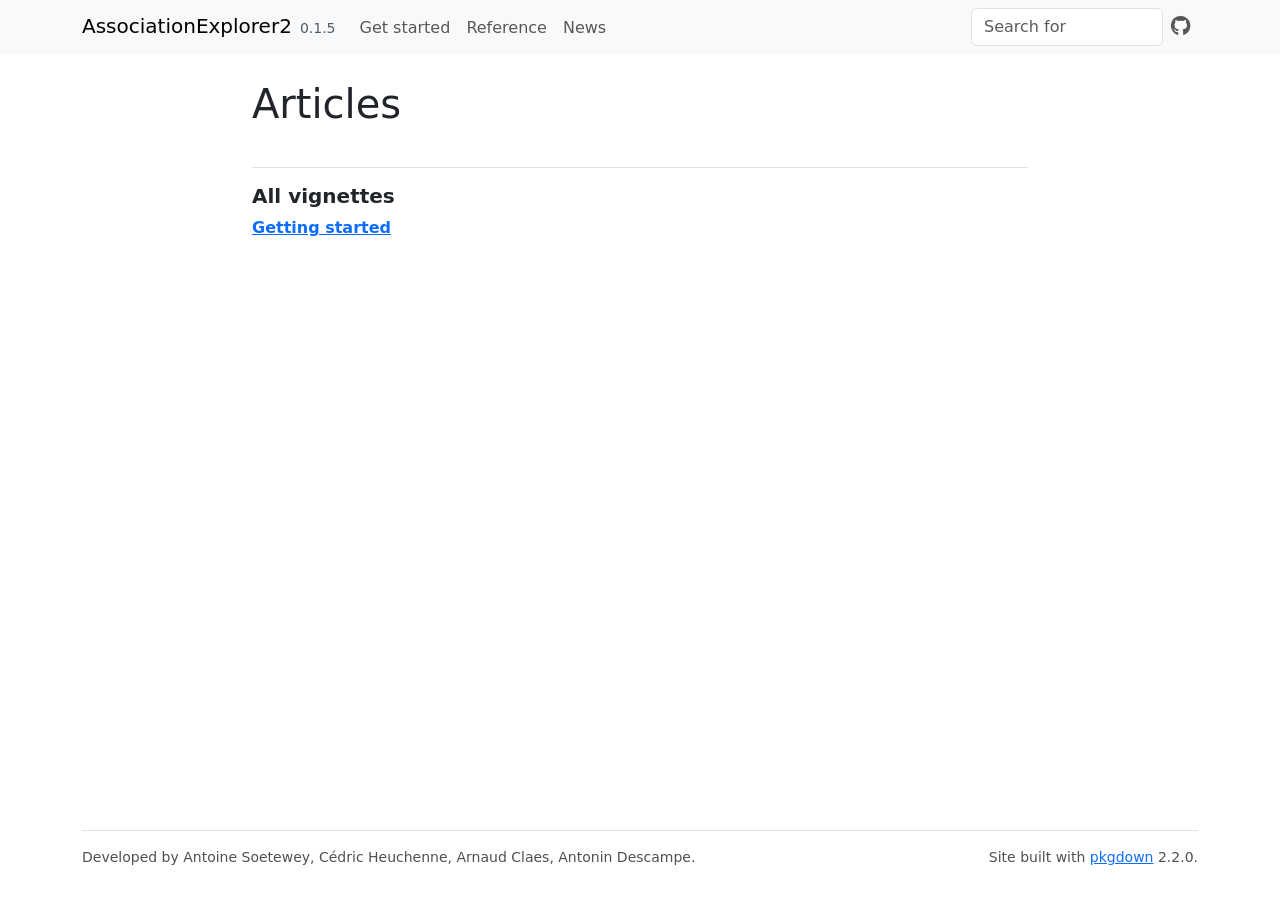
==== articles/index.html @ 71b10786 "Deploying to gh-pages from @ AntoineSoetewey/AssociationExplorer2@591ac37440a9308280c416d025b5a563c2" ====
<!DOCTYPE html>
<!-- Generated by pkgdown: do not edit by hand --><html lang="en"><head><meta http-equiv="Content-Type" content="text/html; charset=UTF-8"><meta charset="utf-8"><meta http-equiv="X-UA-Compatible" content="IE=edge"><meta name="viewport" content="width=device-width, initial-scale=1, shrink-to-fit=no"><title>Articles • AssociationExplorer2</title><script src="../deps/jquery-3.6.0/jquery-3.6.0.min.js"></script><meta name="viewport" content="width=device-width, initial-scale=1, shrink-to-fit=no"><link href="../deps/bootstrap-5.3.1/bootstrap.min.css" rel="stylesheet"><script src="../deps/bootstrap-5.3.1/bootstrap.bundle.min.js"></script><link href="../deps/font-awesome-6.5.2/css/all.min.css" rel="stylesheet"><link href="../deps/font-awesome-6.5.2/css/v4-shims.min.css" rel="stylesheet"><script src="../deps/headroom-0.11.0/headroom.min.js"></script><script src="../deps/headroom-0.11.0/jQuery.headroom.min.js"></script><script src="../deps/bootstrap-toc-1.0.1/bootstrap-toc.min.js"></script><script src="../deps/clipboard.js-2.0.11/clipboard.min.js"></script><script src="../deps/search-1.0.0/autocomplete.jquery.min.js"></script><script src="../deps/search-1.0.0/fuse.min.js"></script><script src="../deps/search-1.0.0/mark.min.js"></script><!-- pkgdown --><script src="../pkgdown.js"></script><meta property="og:title" content="Articles"></head><body>
    <a href="#main" class="visually-hidden-focusable">Skip to contents</a>


    <nav class="navbar navbar-expand-lg fixed-top bg-light" data-bs-theme="light" aria-label="Site navigation"><div class="container">

    <a class="navbar-brand me-2" href="../index.html">AssociationExplorer2</a>

    <small class="nav-text text-muted me-auto" data-bs-toggle="tooltip" data-bs-placement="bottom" title="">0.1.5</small>


    <button class="navbar-toggler" type="button" data-bs-toggle="collapse" data-bs-target="#navbar" aria-controls="navbar" aria-expanded="false" aria-label="Toggle navigation">
      <span class="navbar-toggler-icon"></span>
    </button>

    <div id="navbar" class="collapse navbar-collapse ms-3">
      <ul class="navbar-nav me-auto"><li class="nav-item"><a class="nav-link" href="../articles/getting-started.html">Get started</a></li>
<li class="nav-item"><a class="nav-link" href="../reference/index.html">Reference</a></li>
<li class="nav-item"><a class="nav-link" href="../news/index.html">News</a></li>
      </ul><ul class="navbar-nav"><li class="nav-item"><form class="form-inline" role="search">
 <input class="form-control" type="search" name="search-input" id="search-input" autocomplete="off" aria-label="Search site" placeholder="Search for" data-search-index="../search.json"></form></li>
<li class="nav-item"><a class="external-link nav-link" href="https://github.com/AntoineSoetewey/AssociationExplorer2/" aria-label="GitHub"><span class="fa fab fa-github fa-lg"></span></a></li>
      </ul></div>


  </div>
</nav><div class="container template-article-index">
<div class="row">
  <main id="main" class="col-md-9"><div class="page-header">

      <h1>Articles</h1>
    </div>

    <div class="section ">
      <h3>All vignettes</h3>
      <div class="section-desc"></div>

      <dl><dt><a href="getting-started.html">Getting started</a></dt>
        <dd>
      </dd></dl></div>
  </main></div>


    <footer><div class="pkgdown-footer-left">
  <p>Developed by Antoine Soetewey, Cédric Heuchenne, Arnaud Claes, Antonin Descampe.</p>
</div>

<div class="pkgdown-footer-right">
  <p>Site built with <a href="https://pkgdown.r-lib.org/" class="external-link">pkgdown</a> 2.2.0.</p>
</div>

    </footer></div>





  </body></html>
---- deps/font-awesome-6.5.2/css/v4-shims.min.css ----
/*!
 * Font Awesome Free 6.5.2 by @fontawesome - https://fontawesome.com
 * License - https://fontawesome.com/license/free (Icons: CC BY 4.0, Fonts: SIL OFL 1.1, Code: MIT License)
 * Copyright 2024 Fonticons, Inc.
 */
.fa.fa-glass:before{content:"\f000"}.fa.fa-envelope-o{font-family:"Font Awesome 6 Free";font-weight:400}.fa.fa-envelope-o:before{content:"\f0e0"}.fa.fa-star-o{font-family:"Font Awesome 6 Free";font-weight:400}.fa.fa-star-o:before{content:"\f005"}.fa.fa-close:before,.fa.fa-remove:before{content:"\f00d"}.fa.fa-gear:before{content:"\f013"}.fa.fa-trash-o{font-family:"Font Awesome 6 Free";font-weight:400}.fa.fa-trash-o:before{content:"\f2ed"}.fa.fa-home:before{content:"\f015"}.fa.fa-file-o{font-family:"Font Awesome 6 Free";font-weight:400}.fa.fa-file-o:before{content:"\f15b"}.fa.fa-clock-o{font-family:"Font Awesome 6 Free";font-weight:400}.fa.fa-clock-o:before{content:"\f017"}.fa.fa-arrow-circle-o-down{font-family:"Font Awesome 6 Free";font-weight:400}.fa.fa-arrow-circle-o-down:before{content:"\f358"}.fa.fa-arrow-circle-o-up{font-family:"Font Awesome 6 Free";font-weight:400}.fa.fa-arrow-circle-o-up:before{content:"\f35b"}.fa.fa-play-circle-o{font-family:"Font Awesome 6 Free";font-weight:400}.fa.fa-play-circle-o:before{content:"\f144"}.fa.fa-repeat:before,.fa.fa-rotate-right:before{content:"\f01e"}.fa.fa-refresh:before{content:"\f021"}.fa.fa-list-alt{font-family:"Font Awesome 6 Free";font-weight:400}.fa.fa-list-alt:before{content:"\f022"}.fa.fa-dedent:before{content:"\f03b"}.fa.fa-video-camera:before{content:"\f03d"}.fa.fa-picture-o{font-family:"Font Awesome 6 Free";font-weight:400}.fa.fa-picture-o:before{content:"\f03e"}.fa.fa-photo{font-family:"Font Awesome 6 Free";font-weight:400}.fa.fa-photo:before{content:"\f03e"}.fa.fa-image{font-family:"Font Awesome 6 Free";font-weight:400}.fa.fa-image:before{content:"\f03e"}.fa.fa-map-marker:before{content:"\f3c5"}.fa.fa-pencil-square-o{font-family:"Font Awesome 6 Free";font-weight:400}.fa.fa-pencil-square-o:before{content:"\f044"}.fa.fa-edit{font-family:"Font Awesome 6 Free";font-weight:400}.fa.fa-edit:before{content:"\f044"}.fa.fa-share-square-o:before{content:"\f14d"}.fa.fa-check-square-o{font-family:"Font Awesome 6 Free";font-weight:400}.fa.fa-check-square-o:before{content:"\f14a"}.fa.fa-arrows:before{content:"\f0b2"}.fa.fa-times-circle-o{font-family:"Font Awesome 6 Free";font-weight:400}.fa.fa-times-circle-o:before{content:"\f057"}.fa.fa-check-circle-o{font-family:"Font Awesome 6 Free";font-weight:400}.fa.fa-check-circle-o:before{content:"\f058"}.fa.fa-mail-forward:before{content:"\f064"}.fa.fa-expand:before{content:"\f424"}.fa.fa-compress:before{content:"\f422"}.fa.fa-eye,.fa.fa-eye-slash{font-family:"Font Awesome 6 Free";font-weight:400}.fa.fa-warning:before{content:"\f071"}.fa.fa-calendar:before{content:"\f073"}.fa.fa-arrows-v:before{content:"\f338"}.fa.fa-arrows-h:before{content:"\f337"}.fa.fa-bar-chart-o:before,.fa.fa-bar-chart:before{content:"\e0e3"}.fa.fa-twitter-square{font-family:"Font Awesome 6 Brands";font-weight:400}.fa.fa-twitter-square:before{content:"\f081"}.fa.fa-facebook-square{font-family:"Font Awesome 6 Brands";font-weight:400}.fa.fa-facebook-square:before{content:"\f082"}.fa.fa-gears:before{content:"\f085"}.fa.fa-thumbs-o-up{font-family:"Font Awesome 6 Free";font-weight:400}.fa.fa-thumbs-o-up:before{content:"\f164"}.fa.fa-thumbs-o-down{font-family:"Font Awesome 6 Free";font-weight:400}.fa.fa-thumbs-o-down:before{content:"\f165"}.fa.fa-heart-o{font-family:"Font Awesome 6 Free";font-weight:400}.fa.fa-heart-o:before{content:"\f004"}.fa.fa-sign-out:before{content:"\f2f5"}.fa.fa-linkedin-square{font-family:"Font Awesome 6 Brands";font-weight:400}.fa.fa-linkedin-square:before{content:"\f08c"}.fa.fa-thumb-tack:before{content:"\f08d"}.fa.fa-external-link:before{content:"\f35d"}.fa.fa-sign-in:before{content:"\f2f6"}.fa.fa-github-square{font-family:"Font Awesome 6 Brands";font-weight:400}.fa.fa-github-square:before{content:"\f092"}.fa.fa-lemon-o{font-family:"Font Awesome 6 Free";font-weight:400}.fa.fa-lemon-o:before{content:"\f094"}.fa.fa-square-o{font-family:"Font Awesome 6 Free";font-weight:400}.fa.fa-square-o:before{content:"\f0c8"}.fa.fa-bookmark-o{font-family:"Font Awesome 6 Free";font-weight:400}.fa.fa-bookmark-o:before{content:"\f02e"}.fa.fa-facebook,.fa.fa-twitter{font-family:"Font Awesome 6 Brands";font-weight:400}.fa.fa-facebook:before{content:"\f39e"}.fa.fa-facebook-f{font-family:"Font Awesome 6 Brands";font-weight:400}.fa.fa-facebook-f:before{content:"\f39e"}.fa.fa-github{font-family:"Font Awesome 6 Brands";font-weight:400}.fa.fa-credit-card{font-family:"Font Awesome 6 Free";font-weight:400}.fa.fa-feed:before{content:"\f09e"}.fa.fa-hdd-o{font-family:"Font Awesome 6 Free";font-weight:400}.fa.fa-hdd-o:before{content:"\f0a0"}.fa.fa-hand-o-right{font-family:"Font Awesome 6 Free";font-weight:400}.fa.fa-hand-o-right:before{content:"\f0a4"}.fa.fa-hand-o-left{font-family:"Font Awesome 6 Free";font-weight:400}.fa.fa-hand-o-left:before{content:"\f0a5"}.fa.fa-hand-o-up{font-family:"Font Awesome 6 Free";font-weight:400}.fa.fa-hand-o-up:before{content:"\f0a6"}.fa.fa-hand-o-down{font-family:"Font Awesome 6 Free";font-weight:400}.fa.fa-hand-o-down:before{content:"\f0a7"}.fa.fa-globe:before{content:"\f57d"}.fa.fa-tasks:before{content:"\f828"}.fa.fa-arrows-alt:before{content:"\f31e"}.fa.fa-group:before{content:"\f0c0"}.fa.fa-chain:before{content:"\f0c1"}.fa.fa-cut:before{content:"\f0c4"}.fa.fa-files-o{font-family:"Font Awesome 6 Free";font-weight:400}.fa.fa-files-o:before{content:"\f0c5"}.fa.fa-floppy-o{font-family:"Font Awesome 6 Free";font-weight:400}.fa.fa-floppy-o:before{content:"\f0c7"}.fa.fa-save{font-family:"Font Awesome 6 Free";font-weight:400}.fa.fa-save:before{content:"\f0c7"}.fa.fa-navicon:before,.fa.fa-reorder:before{content:"\f0c9"}.fa.fa-magic:before{content:"\e2ca"}.fa.fa-pinterest,.fa.fa-pinterest-square{font-family:"Font Awesome 6 Brands";font-weight:400}.fa.fa-pinterest-square:before{content:"\f0d3"}.fa.fa-google-plus-square{font-family:"Font Awesome 6 Brands";font-weight:400}.fa.fa-google-plus-square:before{content:"\f0d4"}.fa.fa-google-plus{font-family:"Font Awesome 6 Brands";font-weight:400}.fa.fa-google-plus:before{content:"\f0d5"}.fa.fa-money:before{content:"\f3d1"}.fa.fa-unsorted:before{content:"\f0dc"}.fa.fa-sort-desc:before{content:"\f0dd"}.fa.fa-sort-asc:before{content:"\f0de"}.fa.fa-linkedin{font-family:"Font Awesome 6 Brands";font-weight:400}.fa.fa-linkedin:before{content:"\f0e1"}.fa.fa-rotate-left:before{content:"\f0e2"}.fa.fa-legal:before{content:"\f0e3"}.fa.fa-dashboard:before,.fa.fa-tachometer:before{content:"\f625"}.fa.fa-comment-o{font-family:"Font Awesome 6 Free";font-weight:400}.fa.fa-comment-o:before{content:"\f075"}.fa.fa-comments-o{font-family:"Font Awesome 6 Free";font-weight:400}.fa.fa-comments-o:before{content:"\f086"}.fa.fa-flash:before{content:"\f0e7"}.fa.fa-clipboard:before{content:"\f0ea"}.fa.fa-lightbulb-o{font-family:"Font Awesome 6 Free";font-weight:400}.fa.fa-lightbulb-o:before{content:"\f0eb"}.fa.fa-exchange:before{content:"\f362"}.fa.fa-cloud-download:before{content:"\f0ed"}.fa.fa-cloud-upload:before{content:"\f0ee"}.fa.fa-bell-o{font-family:"Font Awesome 6 Free";font-weight:400}.fa.fa-bell-o:before{content:"\f0f3"}.fa.fa-cutlery:before{content:"\f2e7"}.fa.fa-file-text-o{font-family:"Font Awesome 6 Free";font-weight:400}.fa.fa-file-text-o:before{content:"\f15c"}.fa.fa-building-o{font-family:"Font Awesome 6 Free";font-weight:400}.fa.fa-building-o:before{content:"\f1ad"}.fa.fa-hospital-o{font-family:"Font Awesome 6 Free";font-weight:400}.fa.fa-hospital-o:before{content:"\f0f8"}.fa.fa-tablet:before{content:"\f3fa"}.fa.fa-mobile-phone:before,.fa.fa-mobile:before{content:"\f3cd"}.fa.fa-circle-o{font-family:"Font Awesome 6 Free";font-weight:400}.fa.fa-circle-o:before{content:"\f111"}.fa.fa-mail-reply:before{content:"\f3e5"}.fa.fa-github-alt{font-family:"Font Awesome 6 Brands";font-weight:400}.fa.fa-folder-o{font-family:"Font Awesome 6 Free";font-weight:400}.fa.fa-folder-o:before{content:"\f07b"}.fa.fa-folder-open-o{font-family:"Font Awesome 6 Free";font-weight:400}.fa.fa-folder-open-o:before{content:"\f07c"}.fa.fa-smile-o{font-family:"Font Awesome 6 Free";font-weight:400}.fa.fa-smile-o:before{content:"\f118"}.fa.fa-frown-o{font-family:"Font Awesome 6 Free";font-weight:400}.fa.fa-frown-o:before{content:"\f119"}.fa.fa-meh-o{font-family:"Font Awesome 6 Free";font-weight:400}.fa.fa-meh-o:before{content:"\f11a"}.fa.fa-keyboard-o{font-family:"Font Awesome 6 Free";font-weight:400}.fa.fa-keyboard-o:before{content:"\f11c"}.fa.fa-flag-o{font-family:"Font Awesome 6 Free";font-weight:400}.fa.fa-flag-o:before{content:"\f024"}.fa.fa-mail-reply-all:before{content:"\f122"}.fa.fa-star-half-o{font-family:"Font Awesome 6 Free";font-weight:400}.fa.fa-star-half-o:before{content:"\f5c0"}.fa.fa-star-half-empty{font-family:"Font Awesome 6 Free";font-weight:400}.fa.fa-star-half-empty:before{content:"\f5c0"}.fa.fa-star-half-full{font-family:"Font Awesome 6 Free";font-weight:400}.fa.fa-star-half-full:before{content:"\f5c0"}.fa.fa-code-fork:before{content:"\f126"}.fa.fa-chain-broken:before,.fa.fa-unlink:before{content:"\f127"}.fa.fa-calendar-o{font-family:"Font Awesome 6 Free";font-weight:400}.fa.fa-calendar-o:before{content:"\f133"}.fa.fa-css3,.fa.fa-html5,.fa.fa-maxcdn{font-family:"Font Awesome 6 Brands";font-weight:400}.fa.fa-unlock-alt:before{content:"\f09c"}.fa.fa-minus-square-o{font-family:"Font Awesome 6 Free";font-weight:400}.fa.fa-minus-square-o:before{content:"\f146"}.fa.fa-level-up:before{content:"\f3bf"}.fa.fa-level-down:before{content:"\f3be"}.fa.fa-pencil-square:before{content:"\f14b"}.fa.fa-external-link-square:before{content:"\f360"}.fa.fa-compass{font-family:"Font Awesome 6 Free";font-weight:400}.fa.fa-caret-square-o-down{font-family:"Font Awesome 6 Free";font-weight:400}.fa.fa-caret-square-o-down:before{content:"\f150"}.fa.fa-toggle-down{font-family:"Font Awesome 6 Free";font-weight:400}.fa.fa-toggle-down:before{content:"\f150"}.fa.fa-caret-square-o-up{font-family:"Font Awesome 6 Free";font-weight:400}.fa.fa-caret-square-o-up:before{content:"\f151"}.fa.fa-toggle-up{font-family:"Font Awesome 6 Free";font-weight:400}.fa.fa-toggle-up:before{content:"\f151"}.fa.fa-caret-square-o-right{font-family:"Font Awesome 6 Free";font-weight:400}.fa.fa-caret-square-o-right:before{content:"\f152"}.fa.fa-toggle-right{font-family:"Font Awesome 6 Free";font-weight:400}.fa.fa-toggle-right:before{content:"\f152"}.fa.fa-eur:before,.fa.fa-euro:before{content:"\f153"}.fa.fa-gbp:before{content:"\f154"}.fa.fa-dollar:before,.fa.fa-usd:before{content:"\24"}.fa.fa-inr:before,.fa.fa-rupee:before{content:"\e1bc"}.fa.fa-cny:before,.fa.fa-jpy:before,.fa.fa-rmb:before,.fa.fa-yen:before{content:"\f157"}.fa.fa-rouble:before,.fa.fa-rub:before,.fa.fa-ruble:before{content:"\f158"}.fa.fa-krw:before,.fa.fa-won:before{content:"\f159"}.fa.fa-bitcoin,.fa.fa-btc{font-family:"Font Awesome 6 Brands";font-weight:400}.fa.fa-bitcoin:before{content:"\f15a"}.fa.fa-file-text:before{content:"\f15c"}.fa.fa-sort-alpha-asc:before{content:"\f15d"}.fa.fa-sort-alpha-desc:before{content:"\f881"}.fa.fa-sort-amount-asc:before{content:"\f884"}.fa.fa-sort-amount-desc:before{content:"\f160"}.fa.fa-sort-numeric-asc:before{content:"\f162"}.fa.fa-sort-numeric-desc:before{content:"\f886"}.fa.fa-youtube-square{font-family:"Font Awesome 6 Brands";font-weight:400}.fa.fa-youtube-square:before{content:"\f431"}.fa.fa-xing,.fa.fa-xing-square,.fa.fa-youtube{font-family:"Font Awesome 6 Brands";font-weight:400}.fa.fa-xing-square:before{content:"\f169"}.fa.fa-youtube-play{font-family:"Font Awesome 6 Brands";font-weight:400}.fa.fa-youtube-play:before{content:"\f167"}.fa.fa-adn,.fa.fa-bitbucket,.fa.fa-bitbucket-square,.fa.fa-dropbox,.fa.fa-flickr,.fa.fa-instagram,.fa.fa-stack-overflow{font-family:"Font Awesome 6 Brands";font-weight:400}.fa.fa-bitbucket-square:before{content:"\f171"}.fa.fa-tumblr,.fa.fa-tumblr-square{font-family:"Font Awesome 6 Brands";font-weight:400}.fa.fa-tumblr-square:before{content:"\f174"}.fa.fa-long-arrow-down:before{content:"\f309"}.fa.fa-long-arrow-up:before{content:"\f30c"}.fa.fa-long-arrow-left:before{content:"\f30a"}.fa.fa-long-arrow-right:before{content:"\f30b"}.fa.fa-android,.fa.fa-apple,.fa.fa-dribbble,.fa.fa-foursquare,.fa.fa-gittip,.fa.fa-gratipay,.fa.fa-linux,.fa.fa-skype,.fa.fa-trello,.fa.fa-windows{font-family:"Font Awesome 6 Brands";font-weight:400}.fa.fa-gittip:before{content:"\f184"}.fa.fa-sun-o{font-family:"Font Awesome 6 Free";font-weight:400}.fa.fa-sun-o:before{content:"\f185"}.fa.fa-moon-o{font-family:"Font Awesome 6 Free";font-weight:400}.fa.fa-moon-o:before{content:"\f186"}.fa.fa-pagelines,.fa.fa-renren,.fa.fa-stack-exchange,.fa.fa-vk,.fa.fa-weibo{font-family:"Font Awesome 6 Brands";font-weight:400}.fa.fa-arrow-circle-o-right{font-family:"Font Awesome 6 Free";font-weight:400}.fa.fa-arrow-circle-o-right:before{content:"\f35a"}.fa.fa-arrow-circle-o-left{font-family:"Font Awesome 6 Free";font-weight:400}.fa.fa-arrow-circle-o-left:before{content:"\f359"}.fa.fa-caret-square-o-left{font-family:"Font Awesome 6 Free";font-weight:400}.fa.fa-caret-square-o-left:before{content:"\f191"}.fa.fa-toggle-left{font-family:"Font Awesome 6 Free";font-weight:400}.fa.fa-toggle-left:before{content:"\f191"}.fa.fa-dot-circle-o{font-family:"Font Awesome 6 Free";font-weight:400}.fa.fa-dot-circle-o:before{content:"\f192"}.fa.fa-vimeo-square{font-family:"Font Awesome 6 Brands";font-weight:400}.fa.fa-vimeo-square:before{content:"\f194"}.fa.fa-try:before,.fa.fa-turkish-lira:before{content:"\e2bb"}.fa.fa-plus-square-o{font-family:"Font Awesome 6 Free";font-weight:400}.fa.fa-plus-square-o:before{content:"\f0fe"}.fa.fa-openid,.fa.fa-slack,.fa.fa-wordpress{font-family:"Font Awesome 6 Brands";font-weight:400}.fa.fa-bank:before,.fa.fa-institution:before{content:"\f19c"}.fa.fa-mortar-board:before{content:"\f19d"}.fa.fa-google,.fa.fa-reddit,.fa.fa-reddit-square,.fa.fa-yahoo{font-family:"Font Awesome 6 Brands";font-weight:400}.fa.fa-reddit-square:before{content:"\f1a2"}.fa.fa-behance,.fa.fa-behance-square,.fa.fa-delicious,.fa.fa-digg,.fa.fa-drupal,.fa.fa-joomla,.fa.fa-pied-piper-alt,.fa.fa-pied-piper-pp,.fa.fa-stumbleupon,.fa.fa-stumbleupon-circle{font-family:"Font Awesome 6 Brands";font-weight:400}.fa.fa-behance-square:before{content:"\f1b5"}.fa.fa-steam,.fa.fa-steam-square{font-family:"Font Awesome 6 Brands";font-weight:400}.fa.fa-steam-square:before{content:"\f1b7"}.fa.fa-automobile:before{content:"\f1b9"}.fa.fa-cab:before{content:"\f1ba"}.fa.fa-deviantart,.fa.fa-soundcloud,.fa.fa-spotify{font-family:"Font Awesome 6 Brands";font-weight:400}.fa.fa-file-pdf-o{font-family:"Font Awesome 6 Free";font-weight:400}.fa.fa-file-pdf-o:before{content:"\f1c1"}.fa.fa-file-word-o{font-family:"Font Awesome 6 Free";font-weight:400}.fa.fa-file-word-o:before{content:"\f1c2"}.fa.fa-file-excel-o{font-family:"Font Awesome 6 Free";font-weight:400}.fa.fa-file-excel-o:before{content:"\f1c3"}.fa.fa-file-powerpoint-o{font-family:"Font Awesome 6 Free";font-weight:400}.fa.fa-file-powerpoint-o:before{content:"\f1c4"}.fa.fa-file-image-o{font-family:"Font Awesome 6 Free";font-weight:400}.fa.fa-file-image-o:before{content:"\f1c5"}.fa.fa-file-photo-o{font-family:"Font Awesome 6 Free";font-weight:400}.fa.fa-file-photo-o:before{content:"\f1c5"}.fa.fa-file-picture-o{font-family:"Font Awesome 6 Free";font-weight:400}.fa.fa-file-picture-o:before{content:"\f1c5"}.fa.fa-file-archive-o{font-family:"Font Awesome 6 Free";font-weight:400}.fa.fa-file-archive-o:before{content:"\f1c6"}.fa.fa-file-zip-o{font-family:"Font Awesome 6 Free";font-weight:400}.fa.fa-file-zip-o:before{content:"\f1c6"}.fa.fa-file-audio-o{font-family:"Font Awesome 6 Free";font-weight:400}.fa.fa-file-audio-o:before{content:"\f1c7"}.fa.fa-file-sound-o{font-family:"Font Awesome 6 Free";font-weight:400}.fa.fa-file-sound-o:before{content:"\f1c7"}.fa.fa-file-video-o{font-family:"Font Awesome 6 Free";font-weight:400}.fa.fa-file-video-o:before{content:"\f1c8"}.fa.fa-file-movie-o{font-family:"Font Awesome 6 Free";font-weight:400}.fa.fa-file-movie-o:before{content:"\f1c8"}.fa.fa-file-code-o{font-family:"Font Awesome 6 Free";font-weight:400}.fa.fa-file-code-o:before{content:"\f1c9"}.fa.fa-codepen,.fa.fa-jsfiddle,.fa.fa-vine{font-family:"Font Awesome 6 Brands";font-weight:400}.fa.fa-life-bouy:before,.fa.fa-life-buoy:before,.fa.fa-life-saver:before,.fa.fa-support:before{content:"\f1cd"}.fa.fa-circle-o-notch:before{content:"\f1ce"}.fa.fa-ra,.fa.fa-rebel{font-family:"Font Awesome 6 Brands";font-weight:400}.fa.fa-ra:before{content:"\f1d0"}.fa.fa-resistance{font-family:"Font Awesome 6 Brands";font-weight:400}.fa.fa-resistance:before{content:"\f1d0"}.fa.fa-empire,.fa.fa-ge{font-family:"Font Awesome 6 Brands";font-weight:400}.fa.fa-ge:before{content:"\f1d1"}.fa.fa-git-square{font-family:"Font Awesome 6 Brands";font-weight:400}.fa.fa-git-square:before{content:"\f1d2"}.fa.fa-git,.fa.fa-hacker-news,.fa.fa-y-combinator-square{font-family:"Font Awesome 6 Brands";font-weight:400}.fa.fa-y-combinator-square:before{content:"\f1d4"}.fa.fa-yc-square{font-family:"Font Awesome 6 Brands";font-weight:400}.fa.fa-yc-square:before{content:"\f1d4"}.fa.fa-qq,.fa.fa-tencent-weibo,.fa.fa-wechat,.fa.fa-weixin{font-family:"Font Awesome 6 Brands";font-weight:400}.fa.fa-wechat:before{content:"\f1d7"}.fa.fa-send:before{content:"\f1d8"}.fa.fa-paper-plane-o{font-family:"Font Awesome 6 Free";font-weight:400}.fa.fa-paper-plane-o:before{content:"\f1d8"}.fa.fa-send-o{font-family:"Font Awesome 6 Free";font-weight:400}.fa.fa-send-o:before{content:"\f1d8"}.fa.fa-circle-thin{font-family:"Font Awesome 6 Free";font-weight:400}.fa.fa-circle-thin:before{content:"\f111"}.fa.fa-header:before{content:"\f1dc"}.fa.fa-futbol-o{font-family:"Font Awesome 6 Free";font-weight:400}.fa.fa-futbol-o:before{content:"\f1e3"}.fa.fa-soccer-ball-o{font-family:"Font Awesome 6 Free";font-weight:400}.fa.fa-soccer-ball-o:before{content:"\f1e3"}.fa.fa-slideshare,.fa.fa-twitch,.fa.fa-yelp{font-family:"Font Awesome 6 Brands";font-weight:400}.fa.fa-newspaper-o{font-family:"Font Awesome 6 Free";font-weight:400}.fa.fa-newspaper-o:before{content:"\f1ea"}.fa.fa-cc-amex,.fa.fa-cc-discover,.fa.fa-cc-mastercard,.fa.fa-cc-paypal,.fa.fa-cc-stripe,.fa.fa-cc-visa,.fa.fa-google-wallet,.fa.fa-paypal{font-family:"Font Awesome 6 Brands";font-weight:400}.fa.fa-bell-slash-o{font-family:"Font Awesome 6 Free";font-weight:400}.fa.fa-bell-slash-o:before{content:"\f1f6"}.fa.fa-trash:before{content:"\f2ed"}.fa.fa-copyright{font-family:"Font Awesome 6 Free";font-weight:400}.fa.fa-eyedropper:before{content:"\f1fb"}.fa.fa-area-chart:before{content:"\f1fe"}.fa.fa-pie-chart:before{content:"\f200"}.fa.fa-line-chart:before{content:"\f201"}.fa.fa-lastfm,.fa.fa-lastfm-square{font-family:"Font Awesome 6 Brands";font-weight:400}.fa.fa-lastfm-square:before{content:"\f203"}.fa.fa-angellist,.fa.fa-ioxhost{font-family:"Font Awesome 6 Brands";font-weight:400}.fa.fa-cc{font-family:"Font Awesome 6 Free";font-weight:400}.fa.fa-cc:before{content:"\f20a"}.fa.fa-ils:before,.fa.fa-shekel:before,.fa.fa-sheqel:before{content:"\f20b"}.fa.fa-buysellads,.fa.fa-connectdevelop,.fa.fa-dashcube,.fa.fa-forumbee,.fa.fa-leanpub,.fa.fa-sellsy,.fa.fa-shirtsinbulk,.fa.fa-simplybuilt,.fa.fa-skyatlas{font-family:"Font Awesome 6 Brands";font-weight:400}.fa.fa-diamond{font-family:"Font Awesome 6 Free";font-weight:400}.fa.fa-diamond:before{content:"\f3a5"}.fa.fa-intersex:before,.fa.fa-transgender:before{content:"\f224"}.fa.fa-transgender-alt:before{content:"\f225"}.fa.fa-facebook-official{font-family:"Font Awesome 6 Brands";font-weight:400}.fa.fa-facebook-official:before{content:"\f09a"}.fa.fa-pinterest-p,.fa.fa-whatsapp{font-family:"Font Awesome 6 Brands";font-weight:400}.fa.fa-hotel:before{content:"\f236"}.fa.fa-medium,.fa.fa-viacoin,.fa.fa-y-combinator,.fa.fa-yc{font-family:"Font Awesome 6 Brands";font-weight:400}.fa.fa-yc:before{content:"\f23b"}.fa.fa-expeditedssl,.fa.fa-opencart,.fa.fa-optin-monster{font-family:"Font Awesome 6 Brands";font-weight:400}.fa.fa-battery-4:before,.fa.fa-battery:before{content:"\f240"}.fa.fa-battery-3:before{content:"\f241"}.fa.fa-battery-2:before{content:"\f242"}.fa.fa-battery-1:before{content:"\f243"}.fa.fa-battery-0:before{content:"\f244"}.fa.fa-object-group,.fa.fa-object-ungroup,.fa.fa-sticky-note-o{font-family:"Font Awesome 6 Free";font-weight:400}.fa.fa-sticky-note-o:before{content:"\f249"}.fa.fa-cc-diners-club,.fa.fa-cc-jcb{font-family:"Font Awesome 6 Brands";font-weight:400}.fa.fa-clone{font-family:"Font Awesome 6 Free";font-weight:400}.fa.fa-hourglass-o:before{content:"\f254"}.fa.fa-hourglass-1:before{content:"\f251"}.fa.fa-hourglass-2:before{content:"\f252"}.fa.fa-hourglass-3:before{content:"\f253"}.fa.fa-hand-rock-o{font-family:"Font Awesome 6 Free";font-weight:400}.fa.fa-hand-rock-o:before{content:"\f255"}.fa.fa-hand-grab-o{font-family:"Font Awesome 6 Free";font-weight:400}.fa.fa-hand-grab-o:before{content:"\f255"}.fa.fa-hand-paper-o{font-family:"Font Awesome 6 Free";font-weight:400}.fa.fa-hand-paper-o:before{content:"\f256"}.fa.fa-hand-stop-o{font-family:"Font Awesome 6 Free";font-weight:400}.fa.fa-hand-stop-o:before{content:"\f256"}.fa.fa-hand-scissors-o{font-family:"Font Awesome 6 Free";font-weight:400}.fa.fa-hand-scissors-o:before{content:"\f257"}.fa.fa-hand-lizard-o{font-family:"Font Awesome 6 Free";font-weight:400}.fa.fa-hand-lizard-o:before{content:"\f258"}.fa.fa-hand-spock-o{font-family:"Font Awesome 6 Free";font-weight:400}.fa.fa-hand-spock-o:before{content:"\f259"}.fa.fa-hand-pointer-o{font-family:"Font Awesome 6 Free";font-weight:400}.fa.fa-hand-pointer-o:before{content:"\f25a"}.fa.fa-hand-peace-o{font-family:"Font Awesome 6 Free";font-weight:400}.fa.fa-hand-peace-o:before{content:"\f25b"}.fa.fa-registered{font-family:"Font Awesome 6 Free";font-weight:400}.fa.fa-creative-commons,.fa.fa-gg,.fa.fa-gg-circle,.fa.fa-odnoklassniki,.fa.fa-odnoklassniki-square{font-family:"Font Awesome 6 Brands";font-weight:400}.fa.fa-odnoklassniki-square:before{content:"\f264"}.fa.fa-chrome,.fa.fa-firefox,.fa.fa-get-pocket,.fa.fa-internet-explorer,.fa.fa-opera,.fa.fa-safari,.fa.fa-wikipedia-w{font-family:"Font Awesome 6 Brands";font-weight:400}.fa.fa-television:before{content:"\f26c"}.fa.fa-500px,.fa.fa-amazon,.fa.fa-contao{font-family:"Font Awesome 6 Brands";font-weight:400}.fa.fa-calendar-plus-o{font-family:"Font Awesome 6 Free";font-weight:400}.fa.fa-calendar-plus-o:before{content:"\f271"}.fa.fa-calendar-minus-o{font-family:"Font Awesome 6 Free";font-weight:400}.fa.fa-calendar-minus-o:before{content:"\f272"}.fa.fa-calendar-times-o{font-family:"Font Awesome 6 Free";font-weight:400}.fa.fa-calendar-times-o:before{content:"\f273"}.fa.fa-calendar-check-o{font-family:"Font Awesome 6 Free";font-weight:400}.fa.fa-calendar-check-o:before{content:"\f274"}.fa.fa-map-o{font-family:"Font Awesome 6 Free";font-weight:400}.fa.fa-map-o:before{content:"\f279"}.fa.fa-commenting:before{content:"\f4ad"}.fa.fa-commenting-o{font-family:"Font Awesome 6 Free";font-weight:400}.fa.fa-commenting-o:before{content:"\f4ad"}.fa.fa-houzz,.fa.fa-vimeo{font-family:"Font Awesome 6 Brands";font-weight:400}.fa.fa-vimeo:before{content:"\f27d"}.fa.fa-black-tie,.fa.fa-edge,.fa.fa-fonticons,.fa.fa-reddit-alien{font-family:"Font Awesome 6 Brands";font-weight:400}.fa.fa-credit-card-alt:before{content:"\f09d"}.fa.fa-codiepie,.fa.fa-fort-awesome,.fa.fa-mixcloud,.fa.fa-modx,.fa.fa-product-hunt,.fa.fa-scribd,.fa.fa-usb{font-family:"Font Awesome 6 Brands";font-weight:400}.fa.fa-pause-circle-o{font-family:"Font Awesome 6 Free";font-weight:400}.fa.fa-pause-circle-o:before{content:"\f28b"}.fa.fa-stop-circle-o{font-family:"Font Awesome 6 Free";font-weight:400}.fa.fa-stop-circle-o:before{content:"\f28d"}.fa.fa-bluetooth,.fa.fa-bluetooth-b,.fa.fa-envira,.fa.fa-gitlab,.fa.fa-wheelchair-alt,.fa.fa-wpbeginner,.fa.fa-wpforms{font-family:"Font Awesome 6 Brands";font-weight:400}.fa.fa-wheelchair-alt:before{content:"\f368"}.fa.fa-question-circle-o{font-family:"Font Awesome 6 Free";font-weight:400}.fa.fa-question-circle-o:before{content:"\f059"}.fa.fa-volume-control-phone:before{content:"\f2a0"}.fa.fa-asl-interpreting:before{content:"\f2a3"}.fa.fa-deafness:before,.fa.fa-hard-of-hearing:before{content:"\f2a4"}.fa.fa-glide,.fa.fa-glide-g{font-family:"Font Awesome 6 Brands";font-weight:400}.fa.fa-signing:before{content:"\f2a7"}.fa.fa-viadeo,.fa.fa-viadeo-square{font-family:"Font Awesome 6 Brands";font-weight:400}.fa.fa-viadeo-square:before{content:"\f2aa"}.fa.fa-snapchat,.fa.fa-snapchat-ghost{font-family:"Font Awesome 6 Brands";font-weight:400}.fa.fa-snapchat-ghost:before{content:"\f2ab"}.fa.fa-snapchat-square{font-family:"Font Awesome 6 Brands";font-weight:400}.fa.fa-snapchat-square:before{content:"\f2ad"}.fa.fa-first-order,.fa.fa-google-plus-official,.fa.fa-pied-piper,.fa.fa-themeisle,.fa.fa-yoast{font-family:"Font Awesome 6 Brands";font-weight:400}.fa.fa-google-plus-official:before{content:"\f2b3"}.fa.fa-google-plus-circle{font-family:"Font Awesome 6 Brands";font-weight:400}.fa.fa-google-plus-circle:before{content:"\f2b3"}.fa.fa-fa,.fa.fa-font-awesome{font-family:"Font Awesome 6 Brands";font-weight:400}.fa.fa-fa:before{content:"\f2b4"}.fa.fa-handshake-o{font-family:"Font Awesome 6 Free";font-weight:400}.fa.fa-handshake-o:before{content:"\f2b5"}.fa.fa-envelope-open-o{font-family:"Font Awesome 6 Free";font-weight:400}.fa.fa-envelope-open-o:before{content:"\f2b6"}.fa.fa-linode{font-family:"Font Awesome 6 Brands";font-weight:400}.fa.fa-address-book-o{font-family:"Font Awesome 6 Free";font-weight:400}.fa.fa-address-book-o:before{content:"\f2b9"}.fa.fa-vcard:before{content:"\f2bb"}.fa.fa-address-card-o{font-family:"Font Awesome 6 Free";font-weight:400}.fa.fa-address-card-o:before{content:"\f2bb"}.fa.fa-vcard-o{font-family:"Font Awesome 6 Free";font-weight:400}.fa.fa-vcard-o:before{content:"\f2bb"}.fa.fa-user-circle-o{font-family:"Font Awesome 6 Free";font-weight:400}.fa.fa-user-circle-o:before{content:"\f2bd"}.fa.fa-user-o{font-family:"Font Awesome 6 Free";font-weight:400}.fa.fa-user-o:before{content:"\f007"}.fa.fa-id-badge{font-family:"Font Awesome 6 Free";font-weight:400}.fa.fa-drivers-license:before{content:"\f2c2"}.fa.fa-id-card-o{font-family:"Font Awesome 6 Free";font-weight:400}.fa.fa-id-card-o:before{content:"\f2c2"}.fa.fa-drivers-license-o{font-family:"Font Awesome 6 Free";font-weight:400}.fa.fa-drivers-license-o:before{content:"\f2c2"}.fa.fa-free-code-camp,.fa.fa-quora,.fa.fa-telegram{font-family:"Font Awesome 6 Brands";font-weight:400}.fa.fa-thermometer-4:before,.fa.fa-thermometer:before{content:"\f2c7"}.fa.fa-thermometer-3:before{content:"\f2c8"}.fa.fa-thermometer-2:before{content:"\f2c9"}.fa.fa-thermometer-1:before{content:"\f2ca"}.fa.fa-thermometer-0:before{content:"\f2cb"}.fa.fa-bathtub:before,.fa.fa-s15:before{content:"\f2cd"}.fa.fa-window-maximize,.fa.fa-window-restore{font-family:"Font Awesome 6 Free";font-weight:400}.fa.fa-times-rectangle:before{content:"\f410"}.fa.fa-window-close-o{font-family:"Font Awesome 6 Free";font-weight:400}.fa.fa-window-close-o:before{content:"\f410"}.fa.fa-times-rectangle-o{font-family:"Font Awesome 6 Free";font-weight:400}.fa.fa-times-rectangle-o:before{content:"\f410"}.fa.fa-bandcamp,.fa.fa-eercast,.fa.fa-etsy,.fa.fa-grav,.fa.fa-imdb,.fa.fa-ravelry{font-family:"Font Awesome 6 Brands";font-weight:400}.fa.fa-eercast:before{content:"\f2da"}.fa.fa-snowflake-o{font-family:"Font Awesome 6 Free";font-weight:400}.fa.fa-snowflake-o:before{content:"\f2dc"}.fa.fa-meetup,.fa.fa-superpowers,.fa.fa-wpexplorer{font-family:"Font Awesome 6 Brands";font-weight:400}
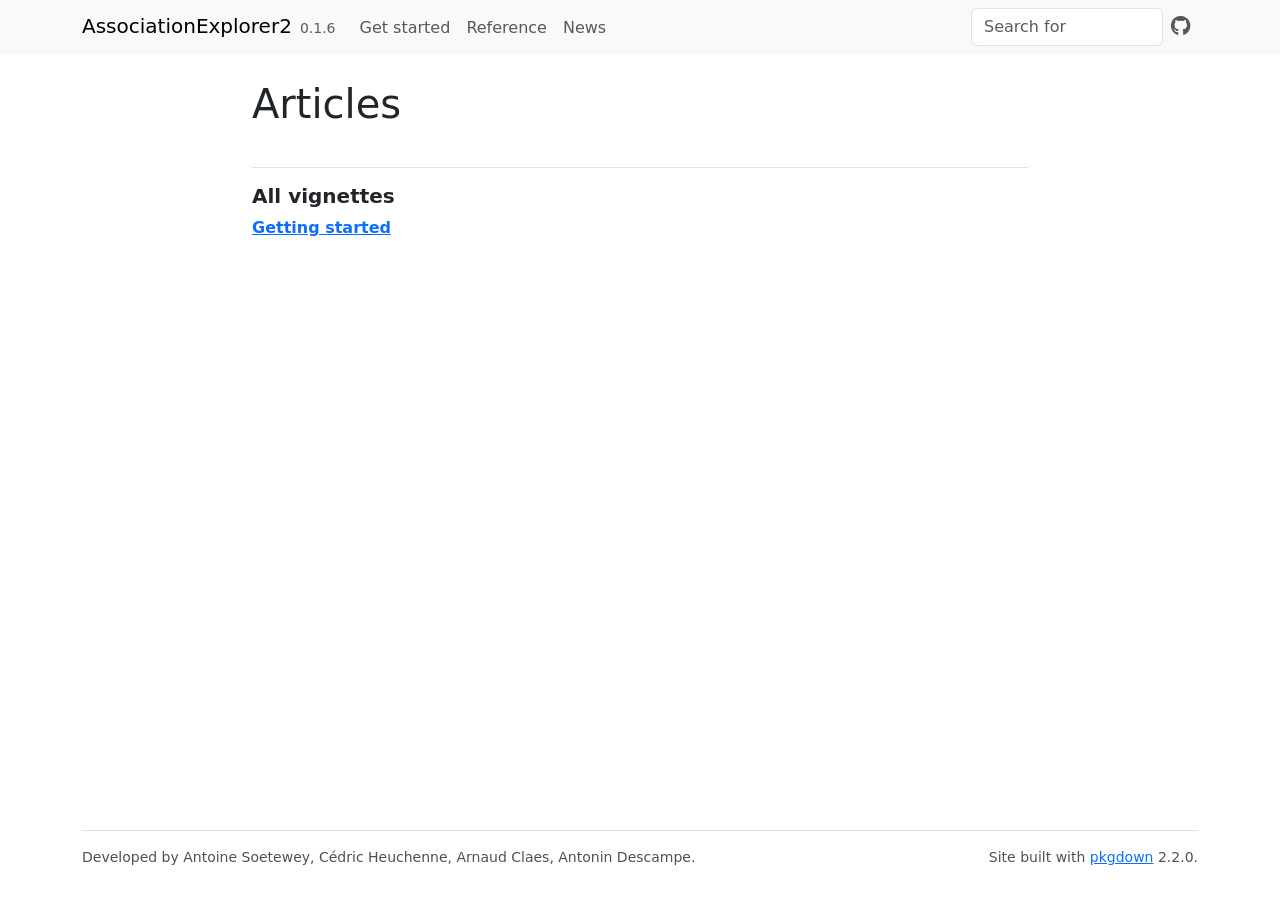
==== commit 1d700b63: "Deploying to gh-pages from @ AntoineSoetewey/AssociationExplorer2@2876891d30f723ba18d02ed97c2f9310a6" ====
--- a/articles/index.html
+++ b/articles/index.html
@@ -7,7 +7,7 @@
 
     <a class="navbar-brand me-2" href="../index.html">AssociationExplorer2</a>
 
-    <small class="nav-text text-muted me-auto" data-bs-toggle="tooltip" data-bs-placement="bottom" title="">0.1.5</small>
+    <small class="nav-text text-muted me-auto" data-bs-toggle="tooltip" data-bs-placement="bottom" title="">0.1.6</small>
 
 
     <button class="navbar-toggler" type="button" data-bs-toggle="collapse" data-bs-target="#navbar" aria-controls="navbar" aria-expanded="false" aria-label="Toggle navigation">
